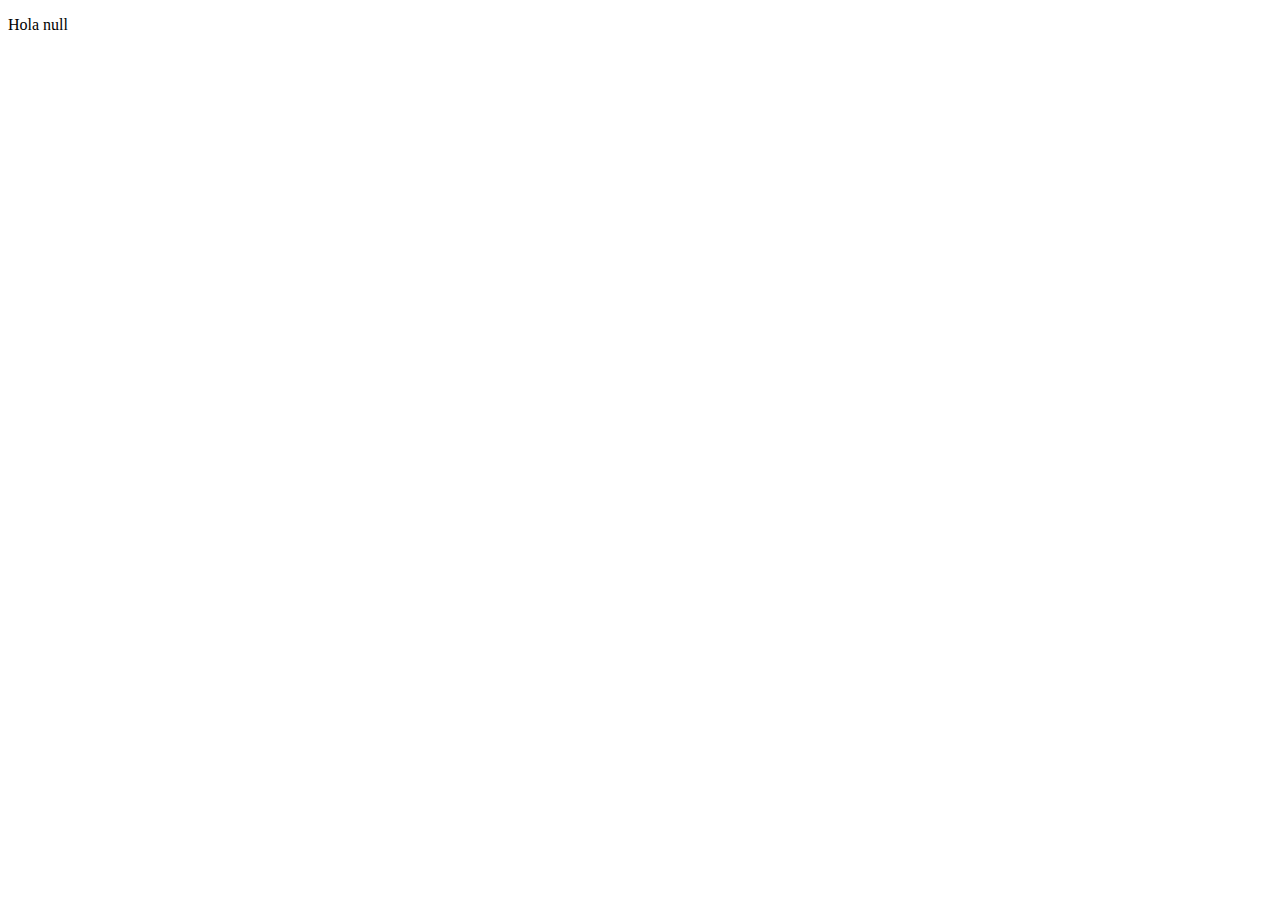
==== Javascript/index.html @ c3dc1956 "commit" ====
<!DOCTYPE html>
<html lang="en">
<head>
    <meta charset="UTF-8">
    <meta http-equiv="X-UA-Compatible" content="IE=edge">
    <meta name="viewport" content="width=device-width, initial-scale=1.0">
    <title>Document</title>
</head>
<body>
    <p id="id1">Esperando nombre</p>

    <script type="text/javascript" src="js/code.js"></script>

</body>
</html>
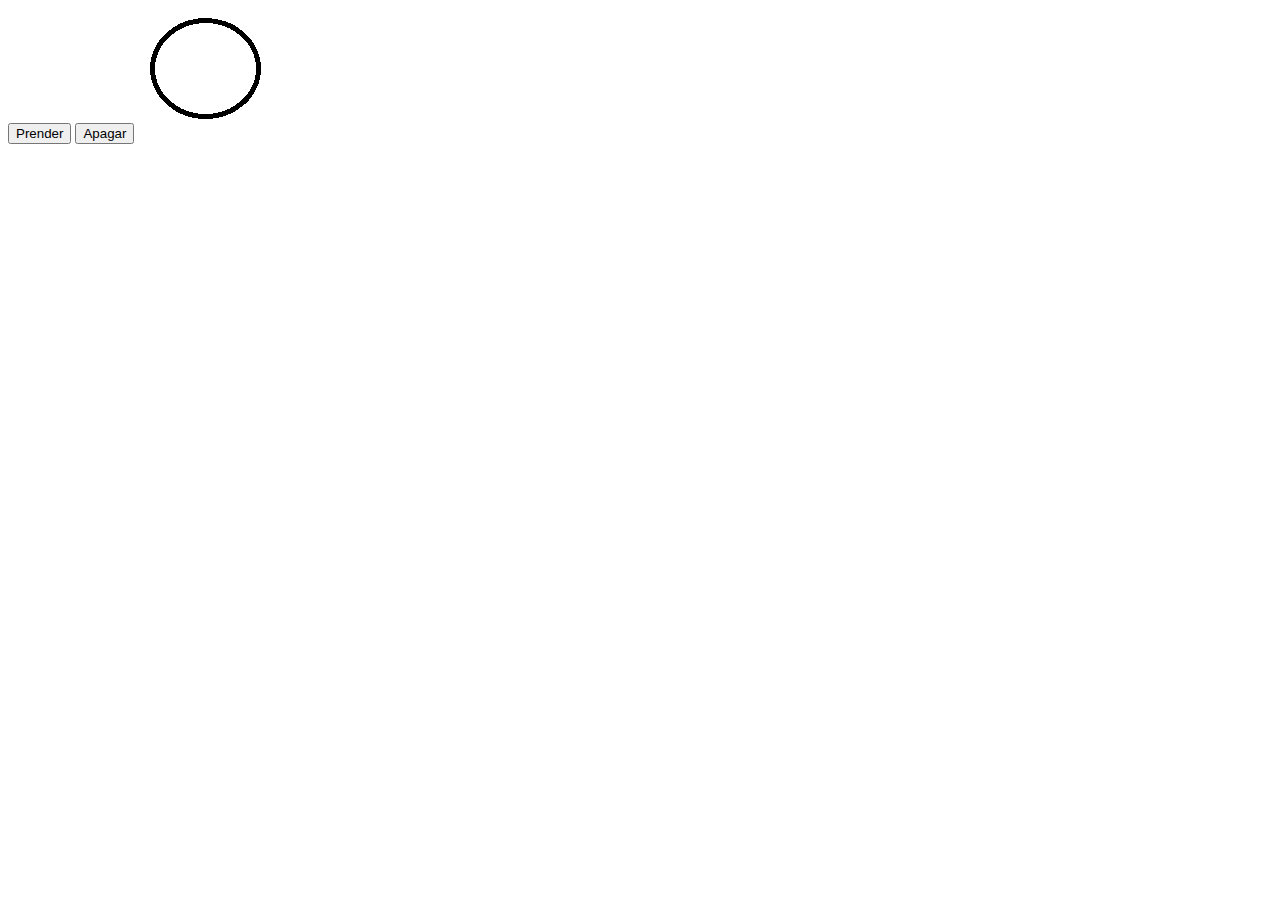
==== commit e7dad5f3: "prende y apaga" ====
--- a/Javascript/index.html
+++ b/Javascript/index.html
@@ -5,9 +5,13 @@
     <meta http-equiv="X-UA-Compatible" content="IE=edge">
     <meta name="viewport" content="width=device-width, initial-scale=1.0">
     <title>Document</title>
+    <link rel="stylesheet" href="css/style.css">
 </head>
-<body>
-    <p id="id1">Esperando nombre</p>
+<body id="body">
+    <button type="button" id="btn_prender">Prender</button>
+    <button type="button" id="btn_apagar">Apagar</button>
+
+    <img id="foco" src="" alt="foco">
 
     <script type="text/javascript" src="js/code.js"></script>
 
--- a/Javascript/css/style.css
+++ b/Javascript/css/style.css
@@ -0,0 +1,11 @@
+.encendido {
+    background-color: white;
+}
+
+.apagado {
+    background-color: black;
+}
+
+.amarillo {
+    background-color: yellow;
+}